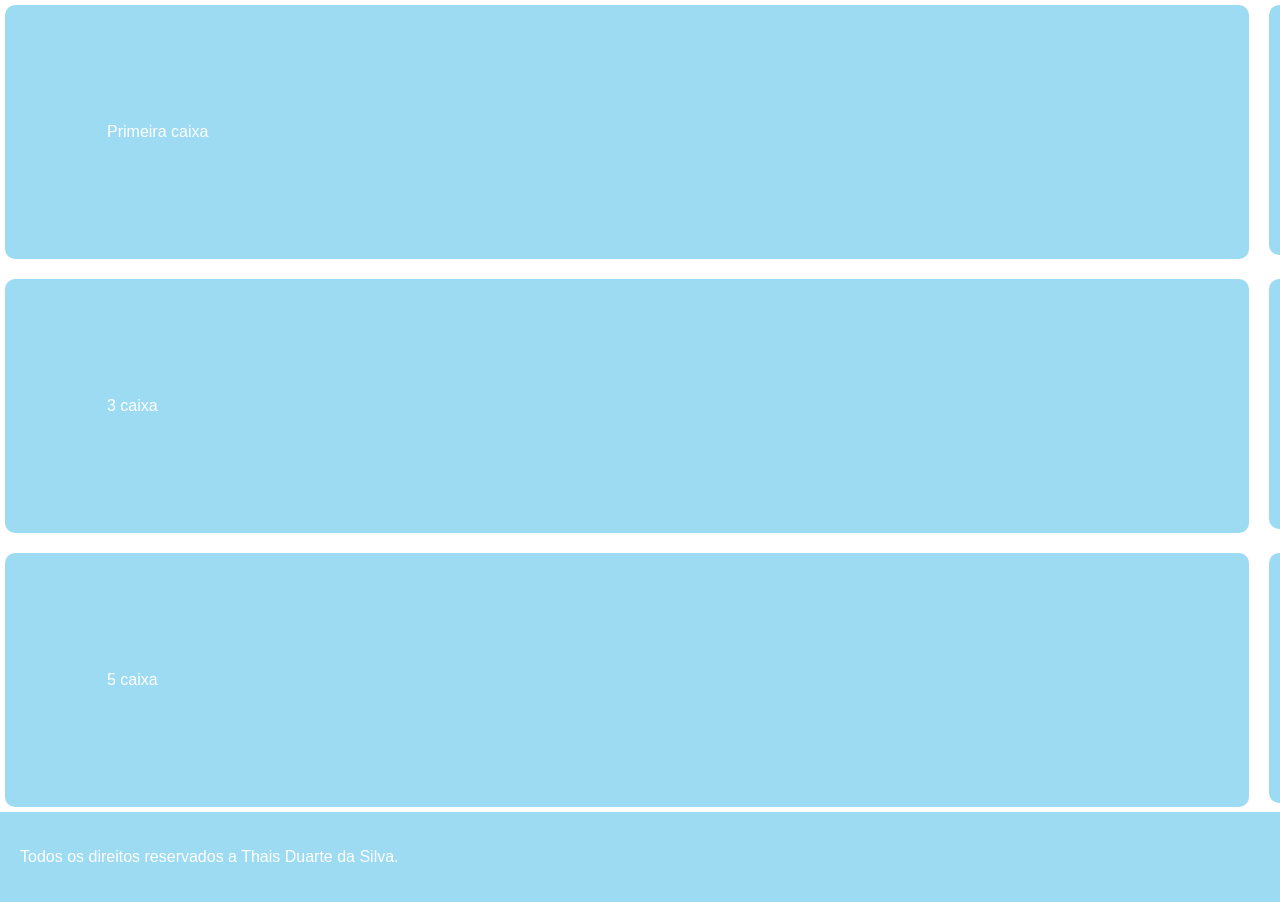
==== index2.html @ adf4717b "add - index2" ====
<html lang="en">
<head>
    <meta charset="UTF-8">
    <meta name="viewport" content="width=device-width, initial-scale=1.0">
    <link rel="stylesheet" href="style.css">
    <title>Replicação de Páginas do SAP: 2</title>
</head>

<body>

<header>
    <div id="container">
        <div class="caixinha">
            <p>Primeira caixa</p>
        </div>

        <div class="caixinha2">
            <p>Segunda caixa</p>
        </div>

        <div class="caixinha3">
            <p>3 caixa</p>
        </div>

        <div class="caixinha4">
            <p>4 caixa</p>
        </div>

        <div class="caixinha5">
            <p>5 caixa</p>
        </div>

        <div class="caixinha6">
            <p>6 caixa</p>
        </div>
    </div>
</header>

    <main>

    </main>
    

    <div>
        <footer id="direitos2">
            <p>Todos os direitos reservados a Thais Duarte da Silva.</p>
        </footer>
    </div>


</body>
</html>
---- style.css ----
body{
    margin: 0;
    padding: 0;
    background-color: white;
    font-family: 'Gill Sans', 'Gill Sans MT', Calibri, 'Trebuchet MS', sans-serif;
    color: white;
}
#container {
    display: grid;
    grid-template-columns: 1fr 1fr;
    gap: 10px;
}
.caixinha, .caixinha5, .caixinha3 {
  background-color: rgb(157, 219, 243);
  color: white;
  padding: 102px;
  margin: 5px;
  width: 1040px;
  height: 50px;
  border-radius: 10px;
}
.caixinha4, .caixinha2, .caixinha6 {
  background-color: rgb(157, 219, 243);
  color: white;
  padding: 100px;
  margin: 5px;
  width: 430px;
  height: 50px;
  border-radius: 10px;
}
header{
  display: flex;
  flex-direction: column;
}
#direitos2{
    background-color: rgb(157, 219, 243);
    color: white;

    display: flex;
    justify-content: space-between;
    align-items: center;

    padding: 20px;
    font-family: 'Gill Sans', 'Gill Sans MT', Calibri, 'Trebuchet MS', sans-serif;
}
#direitos{
    background-color: rgba(239, 243, 245, 0.507);
    color: rgb(0, 0, 0);

    display: flex;
    justify-content: space-between;
    align-items: center;

    padding: 20px;
    font-family: 'Gill Sans', 'Gill Sans MT', Calibri, 'Trebuchet MS', sans-serif;
}
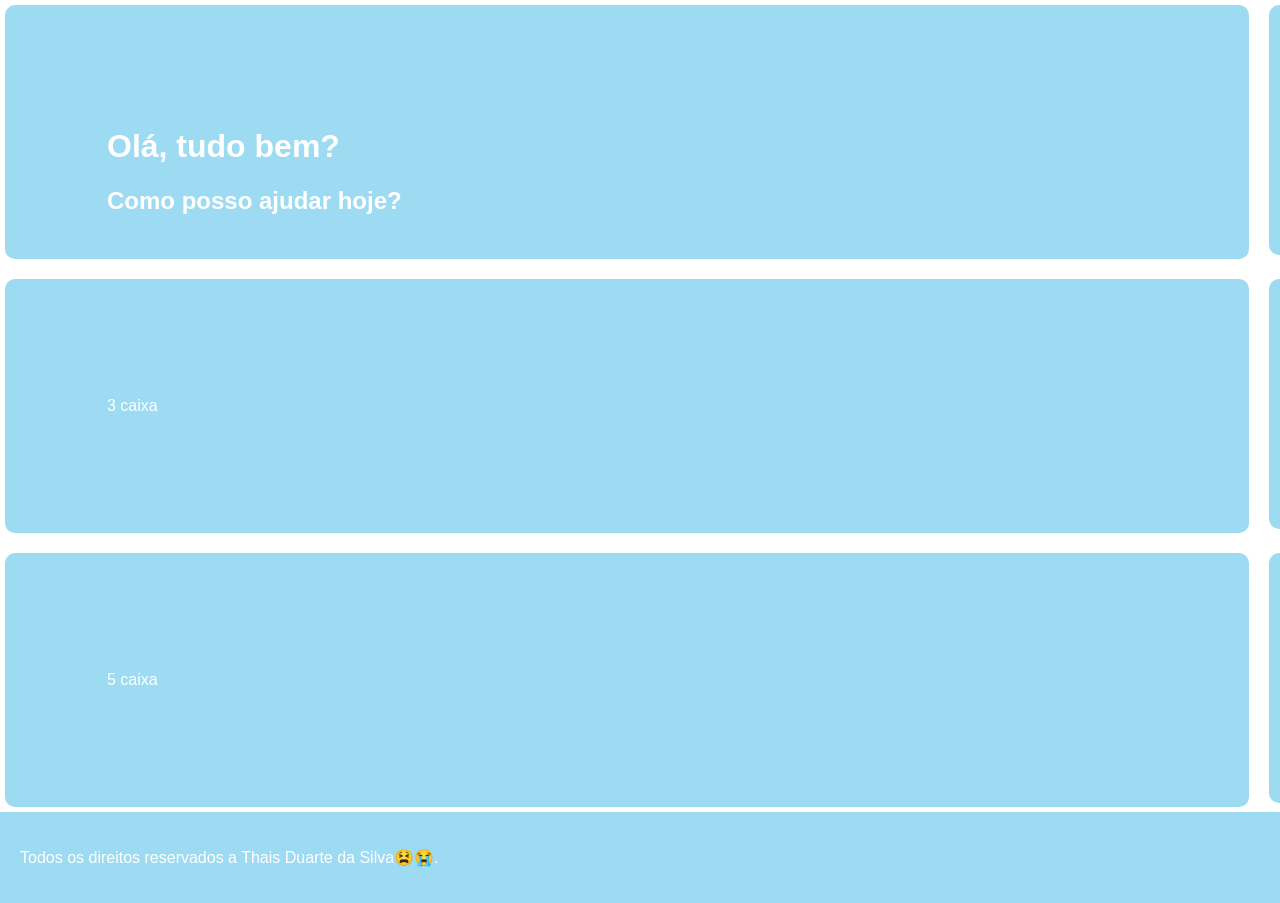
==== commit d4b3fa31: "up - style.css" ====
--- a/index2.html
+++ b/index2.html
@@ -11,7 +11,8 @@
 <header>
     <div id="container">
         <div class="caixinha">
-            <p>Primeira caixa</p>
+            <h1>Olá, tudo bem?</h2>
+            <h2>Como posso ajudar hoje?</h3>
         </div>
 
         <div class="caixinha2">
@@ -43,7 +44,7 @@
 
     <div>
         <footer id="direitos2">
-            <p>Todos os direitos reservados a Thais Duarte da Silva.</p>
+            <p>Todos os direitos reservados a Thais Duarte da Silva😫😭.</p>
         </footer>
     </div>
 
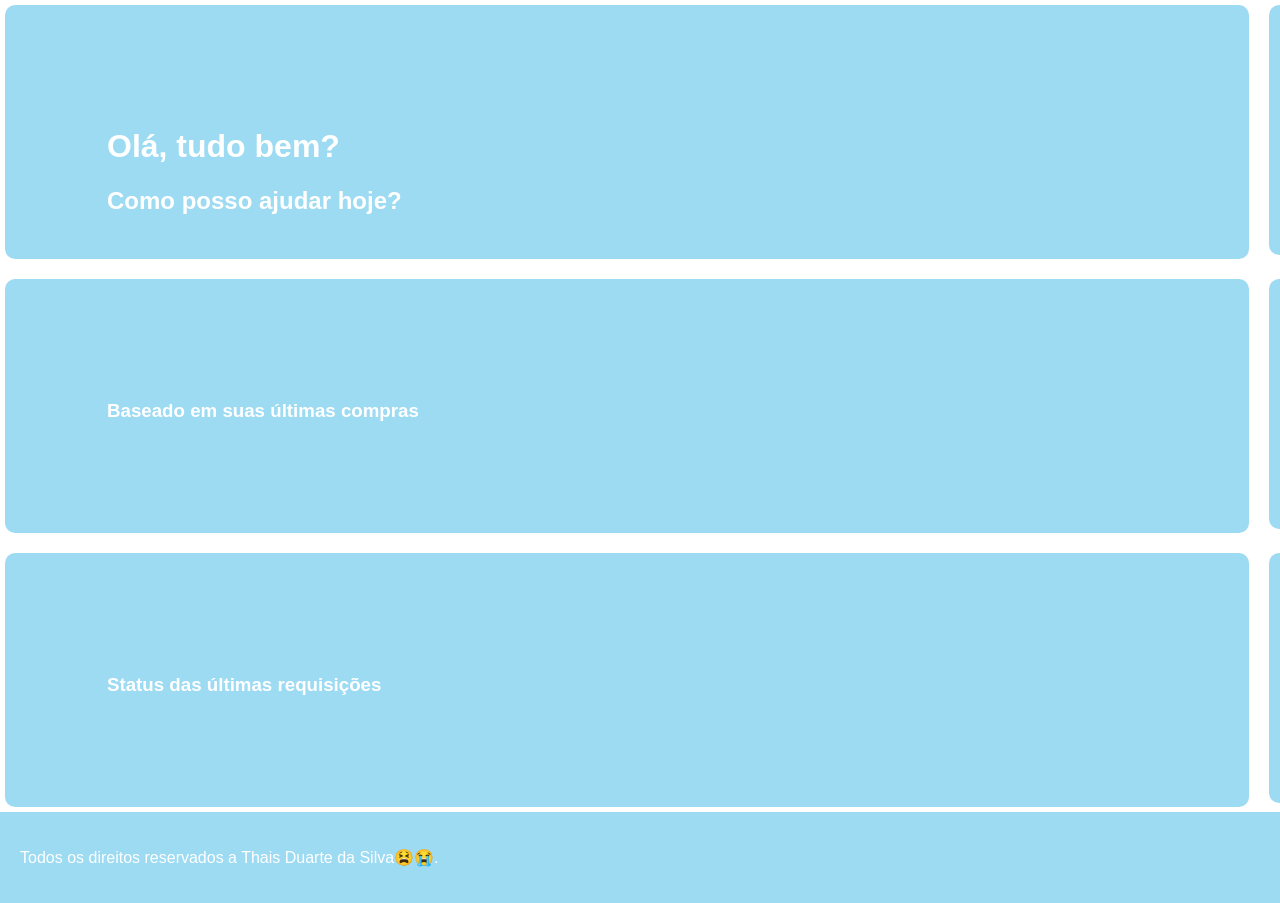
==== commit 5268b3e9: "add - div container" ====
--- a/index2.html
+++ b/index2.html
@@ -16,23 +16,23 @@
         </div>
 
         <div class="caixinha2">
-            <p>Segunda caixa</p>
+            <h3>Status de pedidos recentes</h3>
         </div>
 
         <div class="caixinha3">
-            <p>3 caixa</p>
+            <h3>Baseado em suas últimas compras</h3>
         </div>
 
         <div class="caixinha4">
-            <p>4 caixa</p>
+            <h3>Mensagens e alertas</h3>
         </div>
 
         <div class="caixinha5">
-            <p>5 caixa</p>
+            <h3>Status das últimas requisições</h3>
         </div>
 
         <div class="caixinha6">
-            <p>6 caixa</p>
+            <h3>Últimas transações e pedidos</h3>
         </div>
     </div>
 </header>
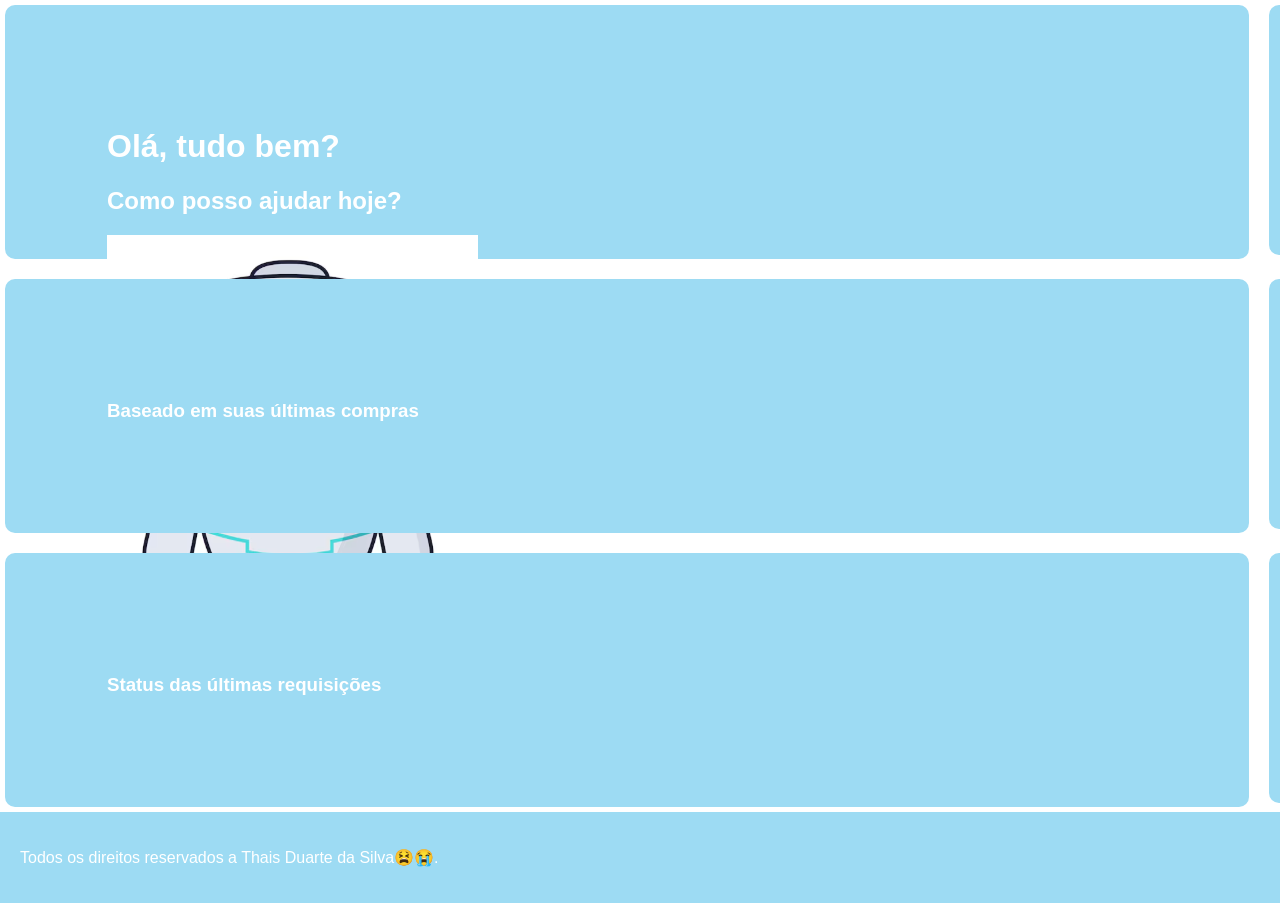
==== commit 9f5342b7: "add - img robo" ====
--- a/index2.html
+++ b/index2.html
@@ -13,6 +13,7 @@
         <div class="caixinha">
             <h1>Olá, tudo bem?</h2>
             <h2>Como posso ajudar hoje?</h3>
+                <img src="assets/robo.png" alt="robozinho">
         </div>
 
         <div class="caixinha2">
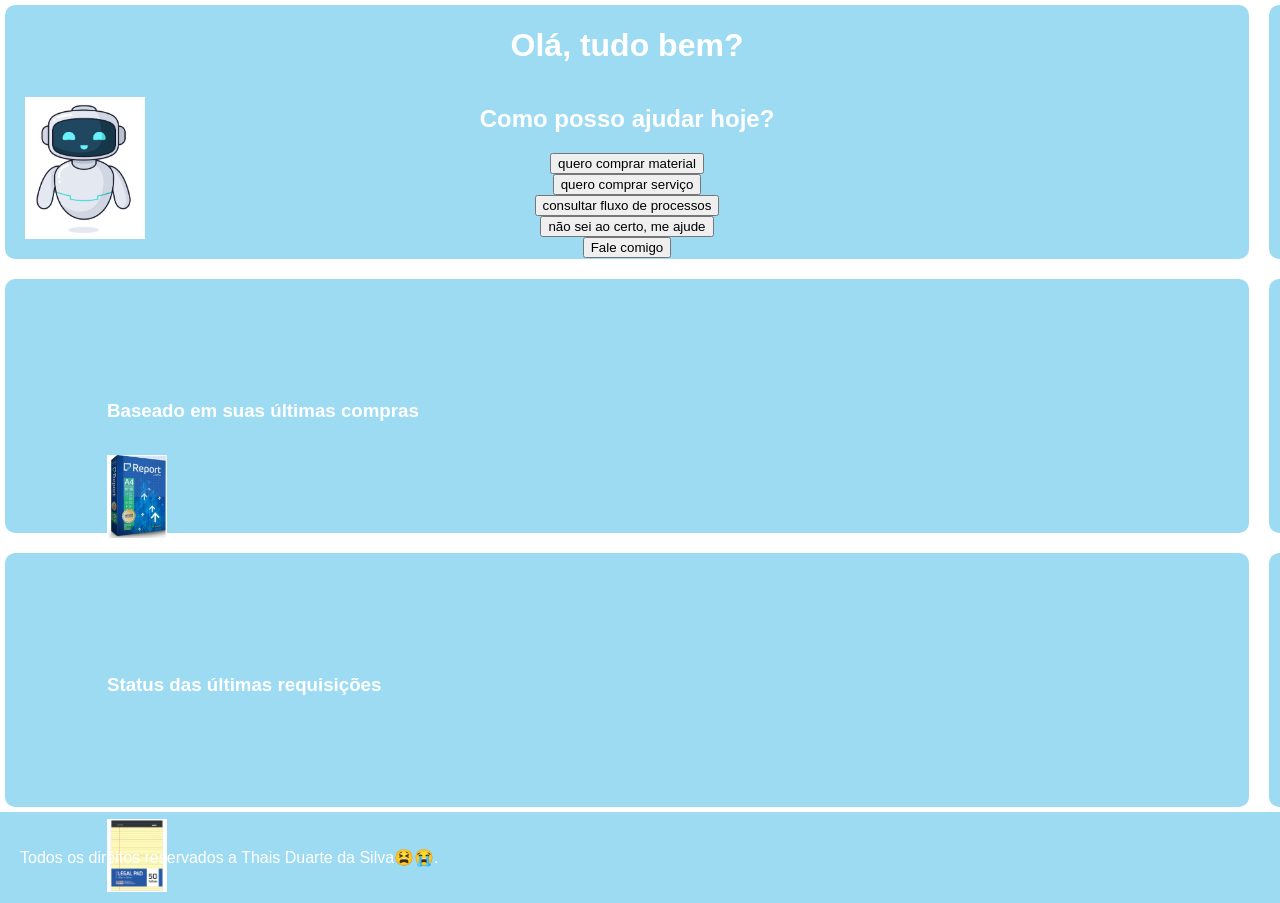
==== commit 3cead482: "add - img caixa 3" ====
--- a/index2.html
+++ b/index2.html
@@ -11,9 +11,14 @@
 <header>
     <div id="container">
         <div class="caixinha">
-            <h1>Olá, tudo bem?</h2>
-            <h2>Como posso ajudar hoje?</h3>
-                <img src="assets/robo.png" alt="robozinho">
+           <h1>Olá, tudo bem?</h1>
+           <h2>Como posso ajudar hoje?</h2>
+           <img src="assets/robo.png" alt="robozinho">
+           <button>quero comprar material</button>
+           <button>quero comprar serviço</button>
+           <button>consultar fluxo de processos</button>
+           <button>não sei ao certo, me ajude</button>
+           <button>Fale comigo</button>
         </div>
 
         <div class="caixinha2">
@@ -22,6 +27,12 @@
 
         <div class="caixinha3">
             <h3>Baseado em suas últimas compras</h3>
+            <img src="assets/folha.png" alt="folhas">
+            <img src="assets/sap.png" alt="SAP">
+            <img src="assets/grampeador.png" alt="grampeador">
+            <img src="assets/caneta.png" alt="caneta">
+            <img src="assets/lapis.png" alt="lapis">
+            <img src="assets/bloco.png" alt="bloco de folhas">
         </div>
 
         <div class="caixinha4">
--- a/style.css
+++ b/style.css
@@ -10,7 +10,21 @@
     grid-template-columns: 1fr 1fr;
     gap: 10px;
 }
-.caixinha, .caixinha5, .caixinha3 {
+.caixinha {
+  background-color: rgb(157, 219, 243);
+  color: white;
+  padding: 102px;
+  margin: 5px;
+  width: 1040px;
+  height: 50px;
+  border-radius: 10px;
+  position: relative;
+  display: flex;
+  flex-direction: column;
+  justify-content: center; 
+  align-items: center;
+}
+.caixinha2 {
   background-color: rgb(157, 219, 243);
   color: white;
   padding: 102px;
@@ -19,15 +33,63 @@
   height: 50px;
   border-radius: 10px;
 }
-.caixinha4, .caixinha2, .caixinha6 {
+.caixinha3 {
   background-color: rgb(157, 219, 243);
   color: white;
-  padding: 100px;
+  padding: 102px;
+  margin: 5px;
+  width: 1040px;
+  height: 50px;
+  border-radius: 10px;
+
+  display: flex;
+  flex-direction: column; 
+  align-items: flex-start; 
+
+}
+.caixinha4 {
+  background-color: rgb(157, 219, 243);
+  color: white;
+  padding: 102px;
+  margin: 5px;
+  width: 1040px;
+  height: 50px;
+  border-radius: 10px;
+}
+.caixinha5 {
+  background-color: rgb(157, 219, 243);
+  color: white;
+  padding: 102px;
+  margin: 5px;
+  width: 1040px;
+  height: 50px;
+  border-radius: 10px;
+}
+.caixinha6 {
+  background-color: rgb(157, 219, 243);
+  color: white;
+  padding: 102px;
   margin: 5px;
   width: 430px;
   height: 50px;
   border-radius: 10px;
 }
+.caixinha img {
+  width: 120px;   
+  height: auto;  
+  position: absolute;
+  left: 20px;
+  bottom: 20px;
+}
+.caixinha3 img {
+  display: flex;    
+  gap: 10px;         
+  margin-top: 15px;
+  flex-wrap: wrap;   
+    width: 60px;
+  height: auto;
+}
+
 header{
   display: flex;
   flex-direction: column;
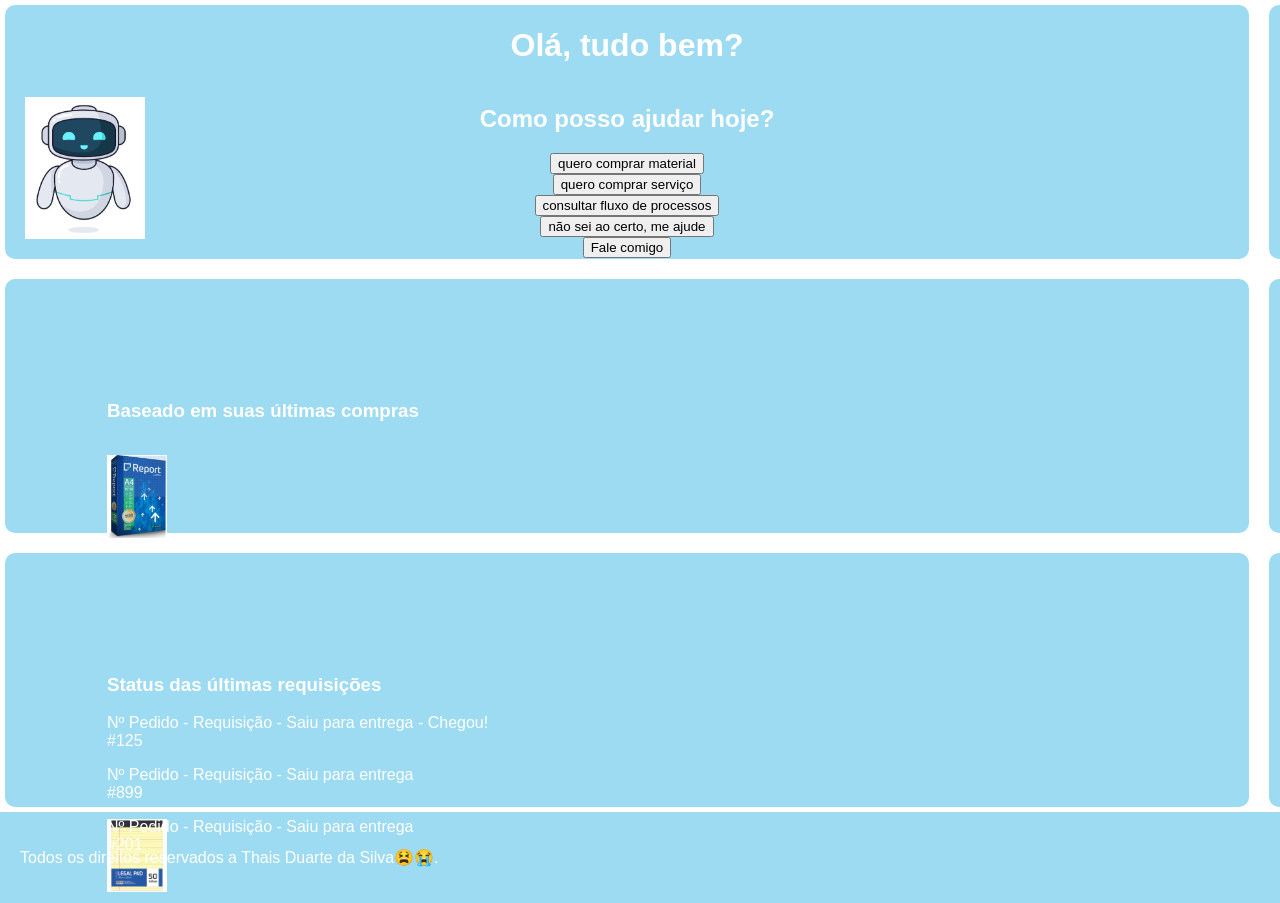
==== commit 9fc8eda7: "up - index2" ====
--- a/index2.html
+++ b/index2.html
@@ -23,6 +23,9 @@
 
         <div class="caixinha2">
             <h3>Status de pedidos recentes</h3>
+            <p>#125 - 24/04/2026 - R$1245 - Entregue</p>
+            <p>#899 - 06/04/2024 - R$800 - Em andamento</p>
+            <p>#201 - 05/09/2026 - R$45 - Saiu para entrega</p>
         </div>
 
         <div class="caixinha3">
@@ -37,14 +40,23 @@
 
         <div class="caixinha4">
             <h3>Mensagens e alertas</h3>
+            <p>Henrique: <br>Tá fazendo compras de novo é??</p>
+            <p>Serenna: <br>Compra o labubu da hinata</p>
+            <p>Annie: <br>fsijsfnifnvn</p>
         </div>
 
         <div class="caixinha5">
             <h3>Status das últimas requisições</h3>
+            <p>Nº Pedido - Requisição - Saiu para entrega - Chegou!<br>#125 </p>
+            <p>Nº Pedido - Requisição - Saiu para entrega <br>#899 </p>
+            <p>Nº Pedido - Requisição - Saiu para entrega <br>#201 </p>
         </div>
 
         <div class="caixinha6">
             <h3>Últimas transações e pedidos</h3>
+            <img src="assets/folha.png" alt="folhas">
+            <img src="assets/sap.png" alt="SAP">
+            <img src="assets/grampeador.png" alt="grampeador">
         </div>
     </div>
 </header>
--- a/style.css
+++ b/style.css
@@ -86,7 +86,15 @@
   gap: 10px;         
   margin-top: 15px;
   flex-wrap: wrap;   
-    width: 60px;
+  width: 60px;
+  height: auto;
+}
+.caixinha6 img {
+  display: flex;    
+  gap: 10px;         
+  margin-top: 15px;
+  flex-wrap: wrap;   
+  width: 60px;
   height: auto;
 }
 
